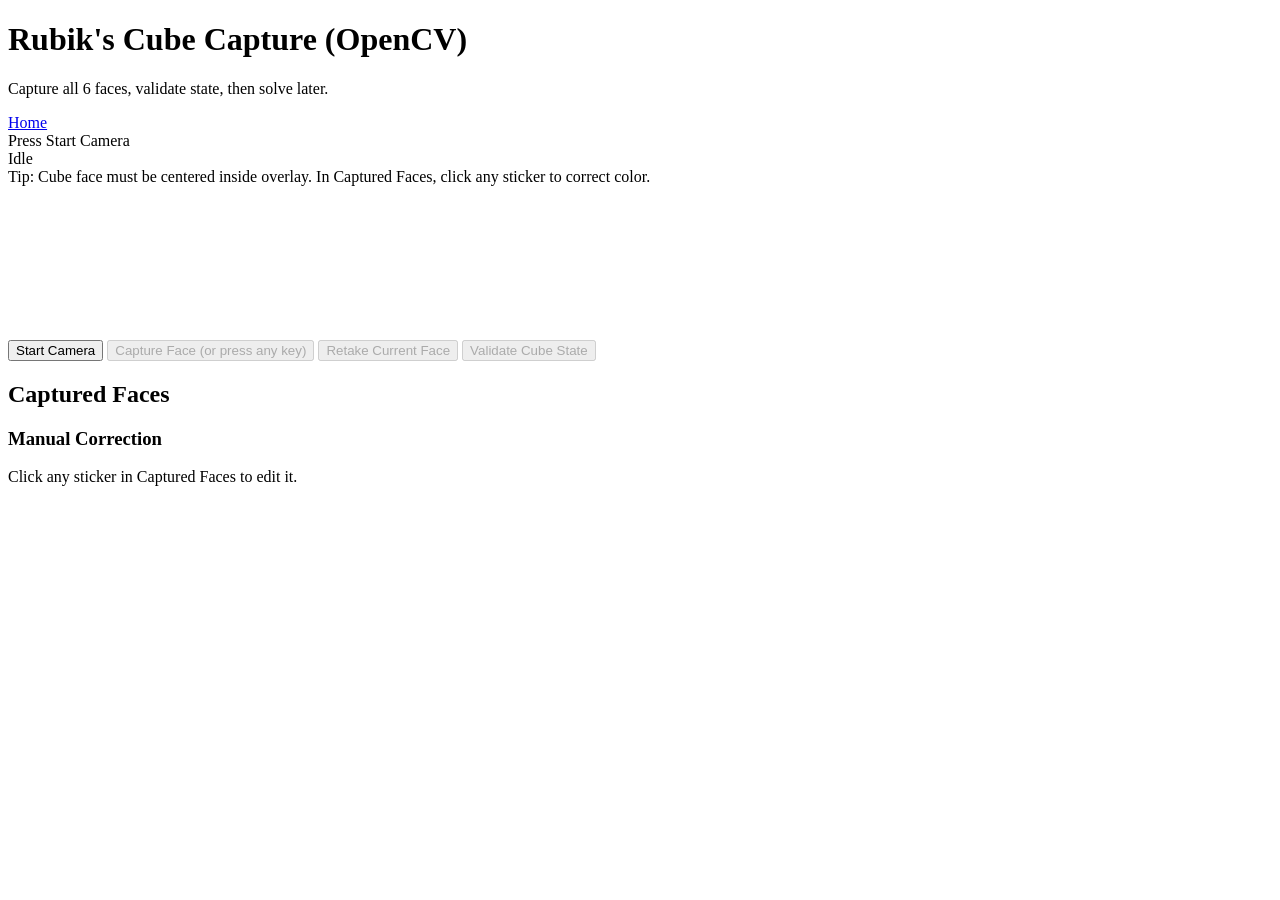
==== frontend/index.html @ 85f4aa23 "Improve cube orientation guidance, detection calibration, and UI polish" ====
<!doctype html>
<html lang="en">
  <head>
    <meta charset="UTF-8" />
    <meta name="viewport" content="width=device-width, initial-scale=1.0" />
    <title>Cube Capture (Phase 1)</title>
    <link rel="stylesheet" href="/static/styles.css" />
  </head>
  <body>
    <header class="topbar">
      <div>
        <h1>Rubik's Cube Capture (OpenCV)</h1>
        <p>Capture all 6 faces, validate state, then solve later.</p>
      </div>
      <div class="topbar-actions">
        <a class="top-link" href="/">Home</a>
      </div>
    </header>

    <main class="layout">
      <section class="capture-panel">
        <div id="progressFaces" class="progress-faces"></div>

        <div class="instruction-box">
          <div id="stepText">Press Start Camera</div>
          <div id="statusText" class="status">Idle</div>
          <div class="status">Tip: Cube face must be centered inside overlay. In Captured Faces, click any sticker to correct color.</div>

          <div id="orientationGuide" class="orientation-guide"></div>
        </div>

        <div class="camera-wrap">
          <video id="video" autoplay playsinline muted></video>
          <div class="overlay-grid" aria-hidden="true">
            <span id="edgeTop" class="edge-ref top"></span>
            <span id="edgeRight" class="edge-ref right"></span>
            <span id="edgeBottom" class="edge-ref bottom"></span>
            <span id="edgeLeft" class="edge-ref left"></span>
          </div>
        </div>

        <canvas id="snapshotCanvas" width="640" height="480" hidden></canvas>

        <div class="actions">
          <button id="startBtn">Start Camera</button>
          <button id="captureBtn" disabled>Capture Face (or press any key)</button>
          <button id="retakeBtn" disabled>Retake Current Face</button>
          <button id="finalizeBtn" disabled>Validate Cube State</button>
        </div>
      </section>

      <aside class="preview-panel">
        <h2>Captured Faces</h2>
        <div id="facesContainer" class="faces-container"></div>

        <div class="correction-panel">
          <h3>Manual Correction</h3>
          <p id="correctionHelp" class="muted">Click any sticker in Captured Faces to edit it.</p>
          <div id="colorPicker" class="color-picker"></div>
        </div>

        <div id="resultBox" class="result-box"></div>
      </aside>
    </main>

    <script src="/static/app.js" defer></script>
  </body>
</html>
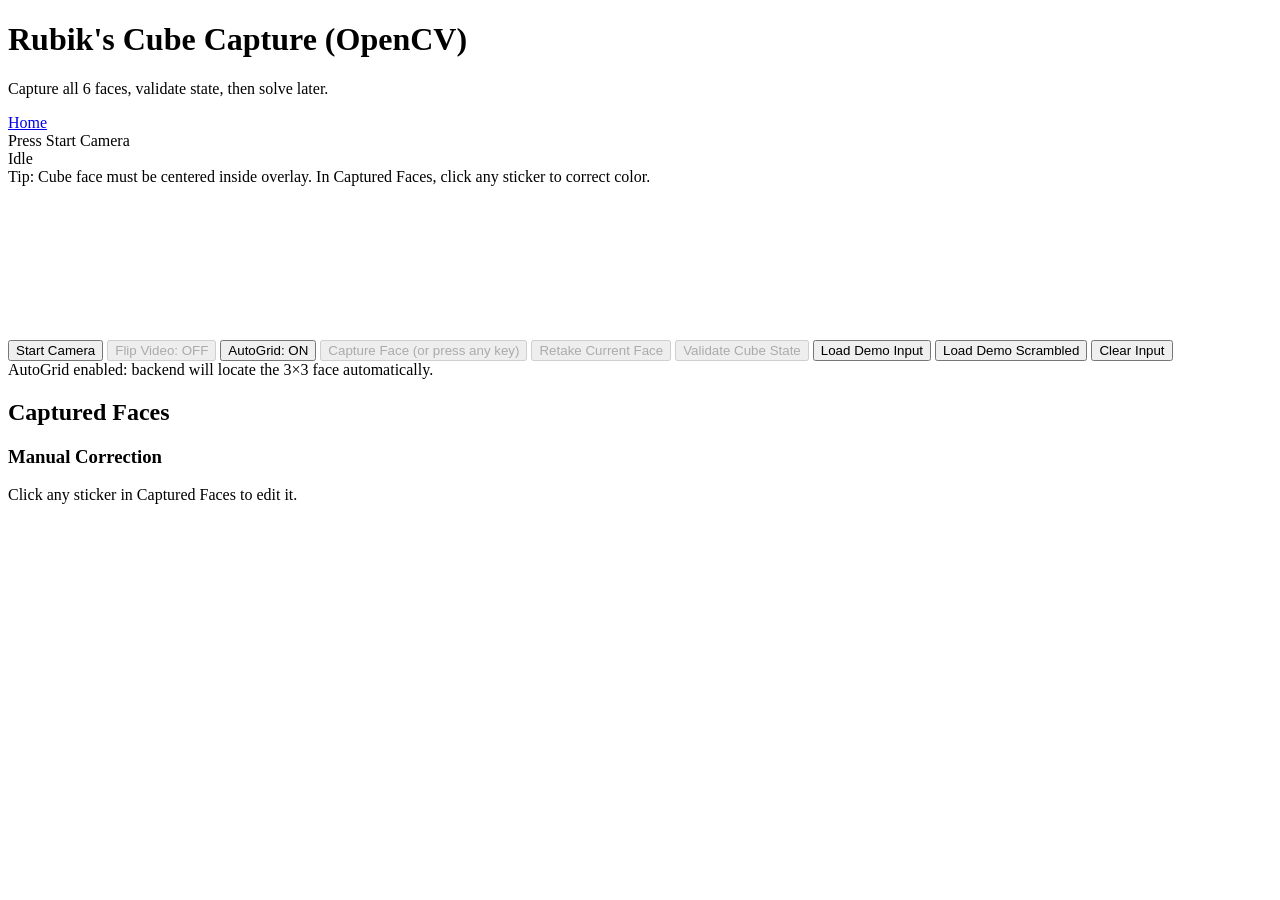
==== commit 3460543c: "Add YOLO autogrid + frontend autogrid toggle + fallback pipeline" ====
--- a/frontend/index.html
+++ b/frontend/index.html
@@ -31,6 +31,7 @@
 
         <div class="camera-wrap">
           <video id="video" autoplay playsinline muted></video>
+
           <div class="overlay-grid" aria-hidden="true">
             <span id="edgeTop" class="edge-ref top"></span>
             <span id="edgeRight" class="edge-ref right"></span>
@@ -43,10 +44,17 @@
 
         <div class="actions">
           <button id="startBtn">Start Camera</button>
+          <button id="flipBtn" type="button" disabled>Flip Video: OFF</button>
+          <button id="autogridBtn" type="button">AutoGrid: ON</button>
           <button id="captureBtn" disabled>Capture Face (or press any key)</button>
           <button id="retakeBtn" disabled>Retake Current Face</button>
           <button id="finalizeBtn" disabled>Validate Cube State</button>
+          <button id="demoBtn" type="button">Load Demo Input</button>
+          <button id="demoScrambleBtn" type="button">Load Demo Scrambled</button>
+          <button id="clearBtn" type="button">Clear Input</button>
         </div>
+
+        <div id="autogridInfo" class="status">AutoGrid enabled: backend will locate the 3×3 face automatically.</div>
       </section>
 
       <aside class="preview-panel">
@@ -63,6 +71,7 @@
       </aside>
     </main>
 
+    <script type="module" src="https://cdn.cubing.net/js/cubing/twisty"></script>
     <script src="/static/app.js" defer></script>
   </body>
 </html>
